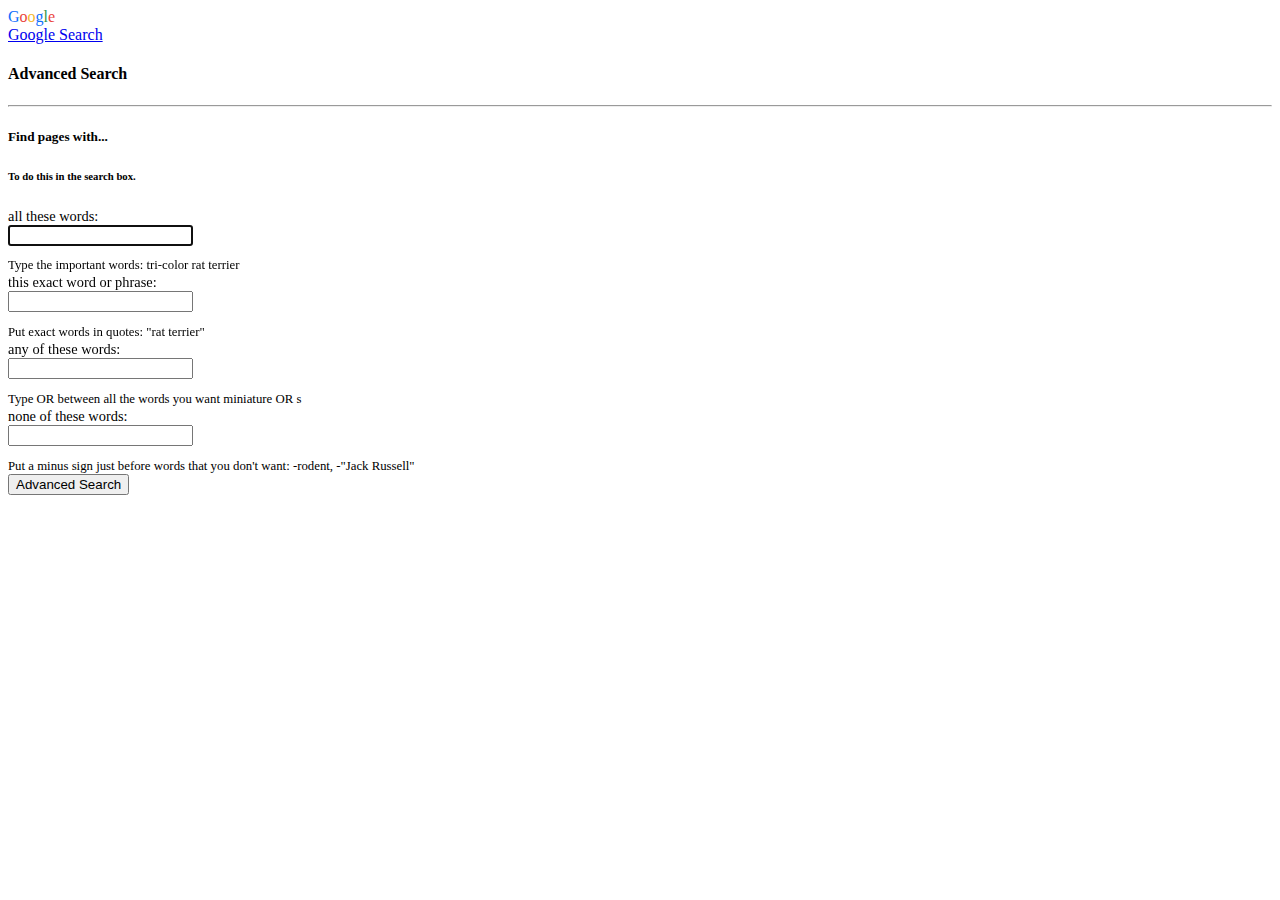
==== advanced.html @ ac25f78c "Initial commit" ====
<!DOCTYPE html>

<html lang="en">

<head>
    <meta charset="utf-8">
    <meta name="viewport" content="width=device-width, initial-scale=1">
    <title>Advanced Search</title>
    <link href="https://cdn.jsdelivr.net/npm/bootstrap@5.3.0-alpha3/dist/css/bootstrap.min.css" rel="stylesheet"
        integrity="sha384-KK94CHFLLe+nY2dmCWGMq91rCGa5gtU4mk92HdvYe+M/SXH301p5ILy+dN9+nJOZ" crossorigin="anonymous">
    <link href="styles.css" rel="stylesheet">
</head>

<body>
    <nav class="bg-light border navbar navbar-expand-sm navbar-light">
        <div class="container-fluid">
            <span class="navbar-brand fw-medium"><span class="h3 blue">G</span><span class="h3 red">o</span><span
                    class="h3 yellow">o</span><span class="h3 blue">g</span><span class="h3 green">l</span><span
                    class="h3 red">e</span></span>
            <div class="navbar-nav ms-auto mt-2">
                <a class="nav-link" href="index.html">Google Search</a>
            </div>
        </div>
    </nav>

    <header class="mt-5 text-start">
        <div class="container-fluid">
            <h4 class="ms-5">Advanced Search</h4>
            <hr>
        </div>
    </header>

    <main class="container-fluid mx-5 py-3 text-start">
        <form action="https://www.google.com/search?as_q=art&as_epq=bed&as_oq=cold&as_eq=down" class="me-5" id="advanced">
            <div class="row py-3">
                <div class="col-3">
                    <h5>Find pages with...</h5>
                </div>
                <div class="col-4"></div>
                <div class="col hide-sm">
                    <h6>To do this in the search box.</h6>
                </div>
            </div>
            <div class="row py-2 align-items-center">
                <label class="col-sm-2 col-form-label lh-1 pt-1" for="as_q">all these words:</label>
                <div class="col-8 col-lg-5">
                    <input autofocus class="mx-auto w-100" name="as_q" type="text">
                </div>
                <div class="col hide-sm py-2">
                    <p class="lh-1 small">
                        Type the important words: <span class="font-monospace">tri-color rat terrier</span>
                    </p>
                </div>
            </div>
            <div class="row py-2 align-items-center">
                <label class="col-sm-2 col-form-label lh-1 pt-1" for="as_epq">this exact word or phrase:</label>
                <div class="col-8 col-lg-5">
                    <input autofocus class="mx-auto w-100" name="as_epq" type="text">
                </div>
                <div class="col hide-sm py-2">
                    <p class="lh-1 small">
                        Put exact words in quotes: <span class="font-monospace">"rat terrier"</span>
                    </p>
                </div>
            </div>
            <div class="row py-2 align-items-center">
                <label class="col-sm-2 col-form-label lh-1 pt-1" for="as_oq">any of these words:</label>
                <div class="col-8 col-lg-5">
                    <input autofocus class="mx-auto w-100" name="as_oq" type="text">
                </div>
                <div class="col hide-sm py-2">
                    <p class="lh-1 small">
                        Type <span class="font-monospace">OR</span> between all the words you 
                        want <span class="font-monospace">miniature OR s</span>
                    </p>
                </div>
            </div>
            <div class="row py-2 align-items-center">
                <label class="col-sm-2 col-form-label lh-1 pt-1" for="as_eq">none of these words:</label>
                <div class="col-8 col-lg-5">
                    <input autofocus class="mx-auto w-100" name="as_eq" type="text">
                </div>
                <div class="col hide-sm py-2">
                    <p class="lh-1 small">
                        Put a minus sign just before words that you don't want: <span class="font-monospace">-rodent, 
                            -"Jack Russell"</span>
                    </p>
                </div>
            </div>
            <div class="row py-2 align-items-center">
                <div class="col-sm-2"></div>
                <div class="col-8 col-lg-5 text-end">
                    <input class="btn btn-primary" type="submit" value="Advanced Search">
                </div>
                <div class="col hide-sm"></div>
            </div>
        </form>
    </main>
</body>

</html>
---- styles.css ----
h1.display-1 {
  font-size: 7rem;
}

h6.grey {
  color: #303133;
}

.hidden {
  height: 0;
  margin: 0;
  padding: 0;
  visibility: hidden;
}

.container.middle {
  margin-top: 200px;
}

form#advanced {
  max-width: 1140px;
}

label.col-form-label {
  font-size: 0.9rem;
}

p.small {
  font-size: 0.8rem;
  margin-bottom: 0;
}

span.blue {
  color: #0d6efd;
}

span.green {
  color: #2e944b;
}

span.red {
  color: #ea433b;
}

span.yellow {
  color: #f5b82e;
}

@media only screen and (max-width: 992px) {
  .hide-sm {
    height: 0;
    margin: 0;
    padding: 0;
    visibility: hidden;
    width: 0;
  }
}

/*# sourceMappingURL=styles.css.map */
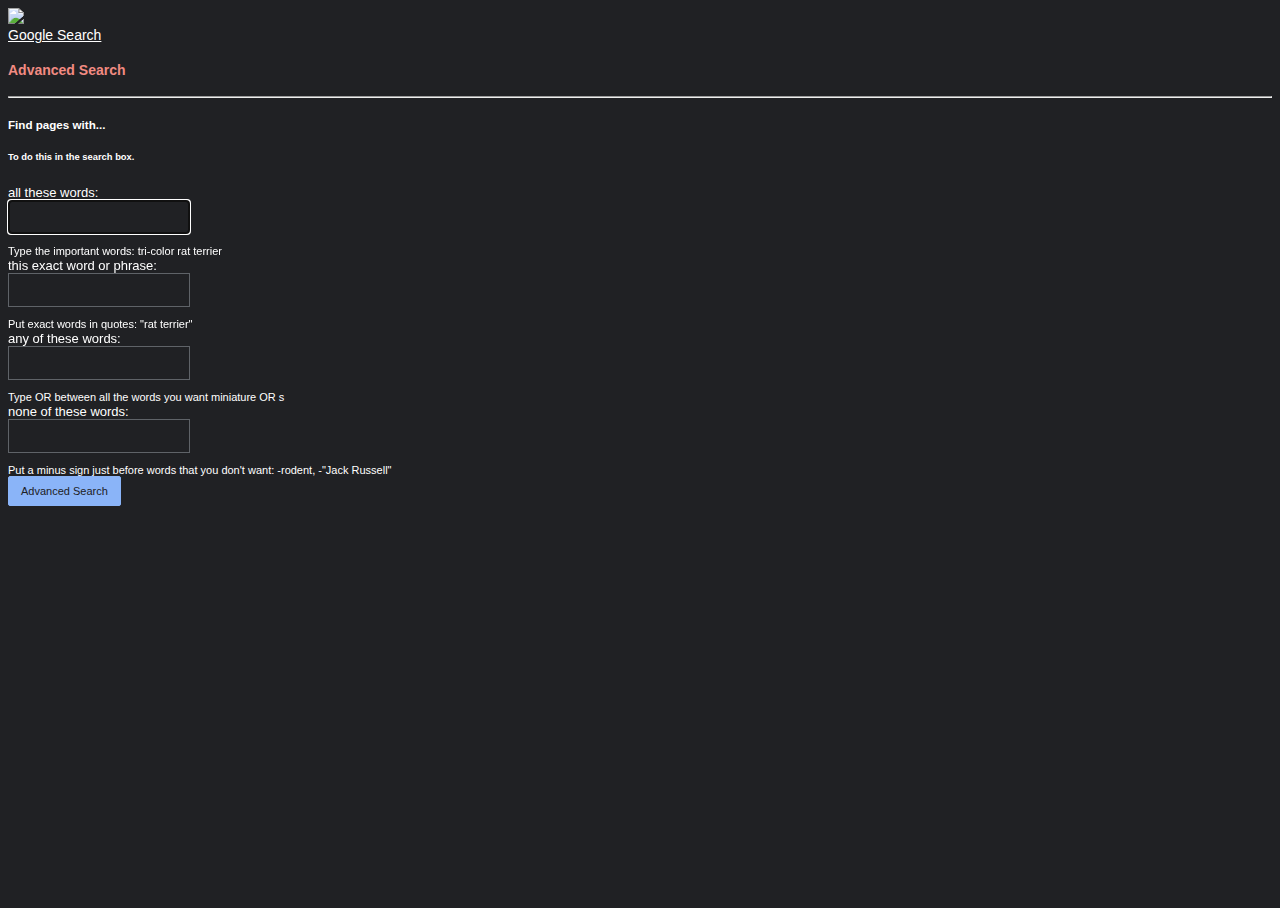
==== commit 5f283831: "Change style" ====
--- a/advanced.html
+++ b/advanced.html
@@ -12,11 +12,9 @@
 </head>
 
 <body>
-    <nav class="bg-light border navbar navbar-expand-sm navbar-light">
+    <nav class="navbar navbar-expand-sm">
         <div class="container-fluid">
-            <span class="navbar-brand fw-medium"><span class="h3 blue">G</span><span class="h3 red">o</span><span
-                    class="h3 yellow">o</span><span class="h3 blue">g</span><span class="h3 green">l</span><span
-                    class="h3 red">e</span></span>
+            <img class="navbar-brand logo-sm ms-2" src="https://www.google.de/images/branding/googlelogo/2x/googlelogo_light_color_272x92dp.png">
             <div class="navbar-nav ms-auto mt-2">
                 <a class="nav-link" href="index.html">Google Search</a>
             </div>
@@ -25,26 +23,26 @@
 
     <header class="mt-5 text-start">
         <div class="container-fluid">
-            <h4 class="ms-5">Advanced Search</h4>
-            <hr>
+            <h4 class="ms-5 mb-4 advanced">Advanced Search</h4>
         </div>
+        <hr>
     </header>
 
     <main class="container-fluid mx-5 py-3 text-start">
-        <form action="https://www.google.com/search?as_q=art&as_epq=bed&as_oq=cold&as_eq=down" class="me-5" id="advanced">
-            <div class="row py-3">
+        <form action="https://www.google.com/search" class="me-5" id="advanced">
+            <div class="row py-3 align-items-end">
                 <div class="col-3">
                     <h5>Find pages with...</h5>
                 </div>
                 <div class="col-4"></div>
                 <div class="col hide-sm">
-                    <h6>To do this in the search box.</h6>
+                    <h6 class="fw-bold">To do this in the search box.</h6>
                 </div>
             </div>
             <div class="row py-2 align-items-center">
-                <label class="col-sm-2 col-form-label lh-1 pt-1" for="as_q">all these words:</label>
-                <div class="col-8 col-lg-5">
-                    <input autofocus class="mx-auto w-100" name="as_q" type="text">
+                <label class="col-3 col-lg-2 col-form-label lh-1 pt-1" for="as_q">all these words:</label>
+                <div class="col-6 col-lg-5">
+                    <input autofocus class="mx-auto w-100" id="as_q" name="as_q" type="text">
                 </div>
                 <div class="col hide-sm py-2">
                     <p class="lh-1 small">
@@ -53,9 +51,9 @@
                 </div>
             </div>
             <div class="row py-2 align-items-center">
-                <label class="col-sm-2 col-form-label lh-1 pt-1" for="as_epq">this exact word or phrase:</label>
-                <div class="col-8 col-lg-5">
-                    <input autofocus class="mx-auto w-100" name="as_epq" type="text">
+                <label class="col-3 col-lg-2 col-form-label lh-1 pt-1" for="as_epq">this exact word or phrase:</label>
+                <div class="col-6 col-lg-5">
+                    <input autofocus class="mx-auto w-100" id="as_epq" name="as_epq" type="text">
                 </div>
                 <div class="col hide-sm py-2">
                     <p class="lh-1 small">
@@ -64,9 +62,9 @@
                 </div>
             </div>
             <div class="row py-2 align-items-center">
-                <label class="col-sm-2 col-form-label lh-1 pt-1" for="as_oq">any of these words:</label>
-                <div class="col-8 col-lg-5">
-                    <input autofocus class="mx-auto w-100" name="as_oq" type="text">
+                <label class="col-3 col-lg-2 col-form-label lh-1 pt-1" for="as_oq">any of these words:</label>
+                <div class="col-6 col-lg-5">
+                    <input autofocus class="mx-auto w-100" id="as_oq" name="as_oq" type="text">
                 </div>
                 <div class="col hide-sm py-2">
                     <p class="lh-1 small">
@@ -76,9 +74,9 @@
                 </div>
             </div>
             <div class="row py-2 align-items-center">
-                <label class="col-sm-2 col-form-label lh-1 pt-1" for="as_eq">none of these words:</label>
-                <div class="col-8 col-lg-5">
-                    <input autofocus class="mx-auto w-100" name="as_eq" type="text">
+                <label class="col-3 col-lg-2 col-form-label lh-1 pt-1" for="as_eq">none of these words:</label>
+                <div class="col-6 col-lg-5">
+                    <input autofocus class="mx-auto w-100" id="as_eq" name="as_eq" type="text">
                 </div>
                 <div class="col hide-sm py-2">
                     <p class="lh-1 small">
@@ -87,10 +85,10 @@
                     </p>
                 </div>
             </div>
-            <div class="row py-2 align-items-center">
-                <div class="col-sm-2"></div>
-                <div class="col-8 col-lg-5 text-end">
-                    <input class="btn btn-primary" type="submit" value="Advanced Search">
+            <div class="row py-3 align-items-center">
+                <div class="col-3 col-lg-2"></div>
+                <div class="col-6 col-lg-5 text-end">
+                    <input class="btn advanced fw-bold" type="submit" value="Advanced Search">
                 </div>
                 <div class="col hide-sm"></div>
             </div>
--- a/styles.css
+++ b/styles.css
@@ -1,9 +1,107 @@
-h1.display-1 {
-  font-size: 7rem;
+html, body {
+  background: #202124;
+  color: #bdc1c6;
+  font-size: 14px;
+  font-family: arial, sans-serif;
+  min-height: 100%;
+  height: 100%;
 }
 
-h6.grey {
-  color: #303133;
+a.nav-link {
+  color: white;
+}
+
+a.nav-link:hover {
+  color: white;
+  text-decoration: underline;
+}
+
+header.central {
+  min-height: 92px;
+  max-height: 290px;
+  height: calc(100% - 560px);
+}
+header.central span {
+  color: #4487f6;
+  font: 16px/16px roboto-regular, arial, sans-serif;
+}
+
+header h4.advanced {
+  color: #f28b82;
+}
+
+img.logo {
+  aspect-ratio: auto 272/92;
+  height: 92px;
+  max-height: 100%;
+  max-width: 100%;
+  object-fit: contain;
+  object-position: center bottom;
+  width: auto;
+}
+
+img.logo-sm {
+  height: auto;
+  width: 74px;
+}
+
+.btn {
+  background-color: #303134;
+  border: 1px solid #303134;
+  color: white;
+  height: 36px;
+  min-width: 54px;
+  padding: 0 16px;
+}
+
+.btn.advanced {
+  background: #8ab4f8;
+  border-color: #8ab4f8;
+  border-radius: 2px;
+  color: #202124;
+  font-size: 11px;
+  height: 30px;
+  padding: 0 12px;
+}
+
+form#advanced {
+  max-width: 1140px;
+  color: white;
+}
+
+input {
+  background-color: transparent;
+  border: 1px solid #5f6368;
+  color: white;
+  font-size: 13px;
+  height: 30px;
+}
+
+label.col-form-label {
+  font-size: 13px;
+}
+
+p.small {
+  font-size: 11px;
+  margin-bottom: 0;
+}
+
+.searchbar {
+  width: auto;
+  margin: 0 auto;
+  max-width: 584px;
+  padding-top: 6px;
+}
+
+textarea {
+  background-color: transparent;
+  border: 1px solid #5f6368;
+  color: white;
+  font-size: 16px;
+  line-height: 22px;
+  min-height: 44px;
+  resize: none;
+  word-wrap: break-word;
 }
 
 .hidden {
@@ -11,39 +109,6 @@
   margin: 0;
   padding: 0;
   visibility: hidden;
-}
-
-.container.middle {
-  margin-top: 200px;
-}
-
-form#advanced {
-  max-width: 1140px;
-}
-
-label.col-form-label {
-  font-size: 0.9rem;
-}
-
-p.small {
-  font-size: 0.8rem;
-  margin-bottom: 0;
-}
-
-span.blue {
-  color: #0d6efd;
-}
-
-span.green {
-  color: #2e944b;
-}
-
-span.red {
-  color: #ea433b;
-}
-
-span.yellow {
-  color: #f5b82e;
 }
 
 @media only screen and (max-width: 992px) {
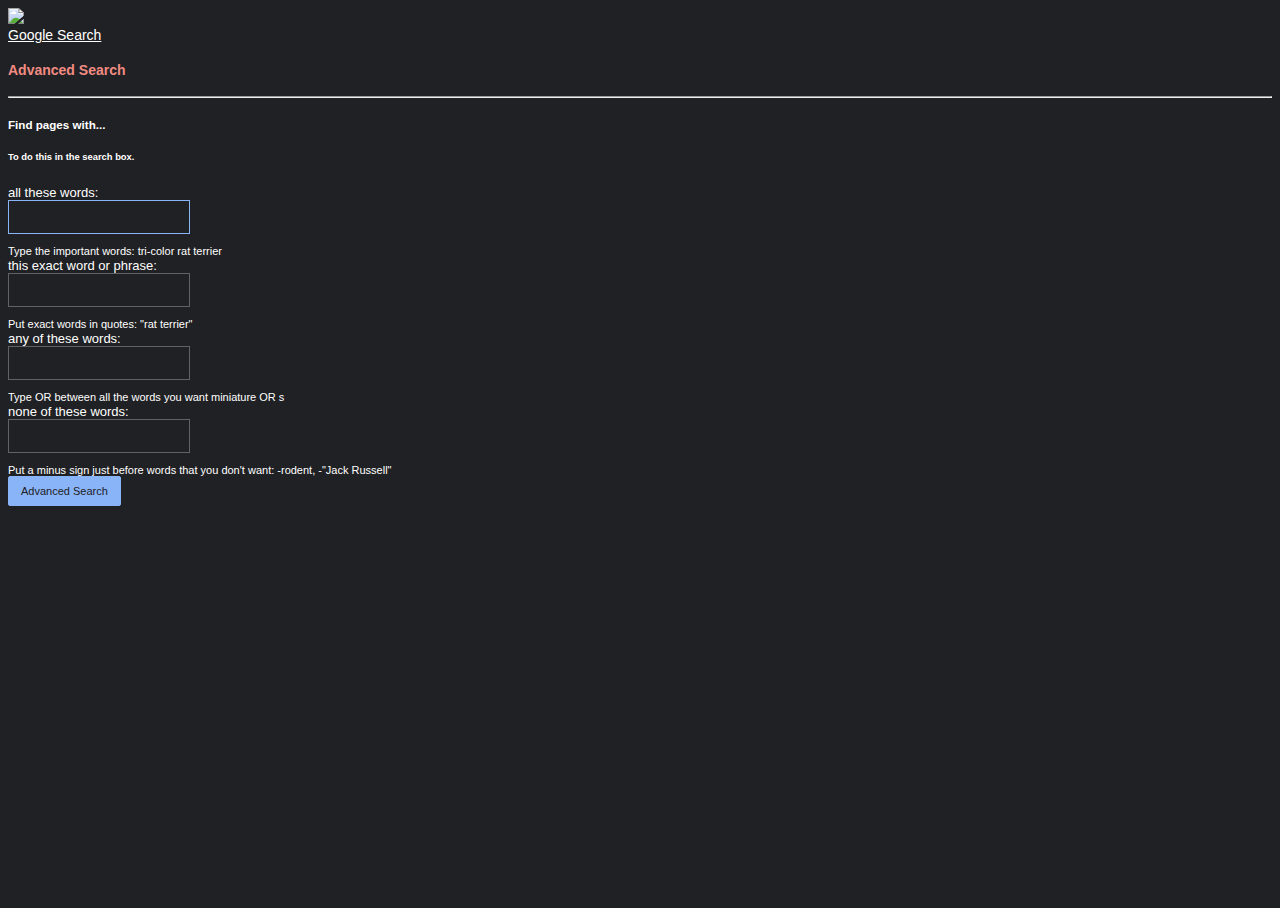
==== commit 1f6cb776: "Fix input style" ====
--- a/advanced.html
+++ b/advanced.html
@@ -42,7 +42,7 @@
             <div class="row py-2 align-items-center">
                 <label class="col-3 col-lg-2 col-form-label lh-1 pt-1" for="as_q">all these words:</label>
                 <div class="col-6 col-lg-5">
-                    <input autofocus class="mx-auto w-100" id="as_q" name="as_q" type="text">
+                    <input autofocus class="mx-auto w-100 ps-2" id="as_q" name="as_q" type="text">
                 </div>
                 <div class="col hide-sm py-2">
                     <p class="lh-1 small">
@@ -53,7 +53,7 @@
             <div class="row py-2 align-items-center">
                 <label class="col-3 col-lg-2 col-form-label lh-1 pt-1" for="as_epq">this exact word or phrase:</label>
                 <div class="col-6 col-lg-5">
-                    <input autofocus class="mx-auto w-100" id="as_epq" name="as_epq" type="text">
+                    <input autofocus class="mx-auto w-100 ps-2" id="as_epq" name="as_epq" type="text">
                 </div>
                 <div class="col hide-sm py-2">
                     <p class="lh-1 small">
@@ -64,7 +64,7 @@
             <div class="row py-2 align-items-center">
                 <label class="col-3 col-lg-2 col-form-label lh-1 pt-1" for="as_oq">any of these words:</label>
                 <div class="col-6 col-lg-5">
-                    <input autofocus class="mx-auto w-100" id="as_oq" name="as_oq" type="text">
+                    <input autofocus class="mx-auto w-100 ps-2" id="as_oq" name="as_oq" type="text">
                 </div>
                 <div class="col hide-sm py-2">
                     <p class="lh-1 small">
@@ -76,7 +76,7 @@
             <div class="row py-2 align-items-center">
                 <label class="col-3 col-lg-2 col-form-label lh-1 pt-1" for="as_eq">none of these words:</label>
                 <div class="col-6 col-lg-5">
-                    <input autofocus class="mx-auto w-100" id="as_eq" name="as_eq" type="text">
+                    <input autofocus class="mx-auto w-100 ps-2" id="as_eq" name="as_eq" type="text">
                 </div>
                 <div class="col hide-sm py-2">
                     <p class="lh-1 small">
--- a/styles.css
+++ b/styles.css
@@ -77,6 +77,11 @@
   height: 30px;
 }
 
+input:focus-visible, input:focus, input:focus-within, input:active {
+  border: 1px solid #8ab4f8;
+  outline: none;
+}
+
 label.col-form-label {
   font-size: 13px;
 }
@@ -92,16 +97,23 @@
   max-width: 584px;
   padding-top: 6px;
 }
-
-textarea {
+.searchbar input.rounded-pill {
   background-color: transparent;
   border: 1px solid #5f6368;
   color: white;
   font-size: 16px;
   line-height: 22px;
   min-height: 44px;
-  resize: none;
-  word-wrap: break-word;
+}
+.searchbar input.rounded-pill:focus {
+  box-shadow: none;
+  background-color: #303134;
+  border: 1px solid #303134;
+}
+.searchbar input.rounded-pill:hover {
+  box-shadow: none;
+  background-color: #303134;
+  border: 1px solid #303134;
 }
 
 .hidden {
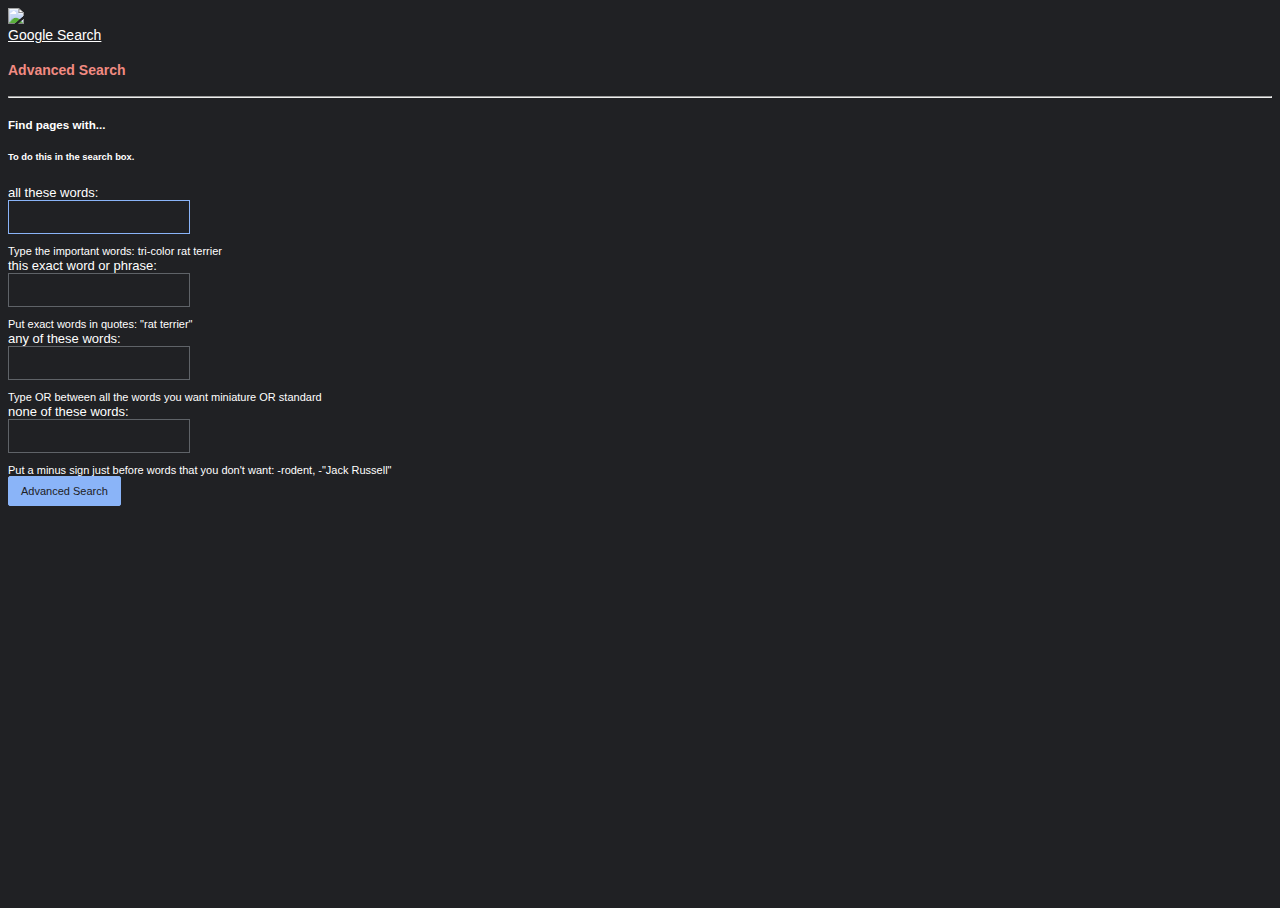
==== commit 0931d5e5: "Fix typo" ====
--- a/advanced.html
+++ b/advanced.html
@@ -69,7 +69,7 @@
                 <div class="col hide-sm py-2">
                     <p class="lh-1 small">
                         Type <span class="font-monospace">OR</span> between all the words you 
-                        want <span class="font-monospace">miniature OR s</span>
+                        want <span class="font-monospace">miniature OR standard</span>
                     </p>
                 </div>
             </div>
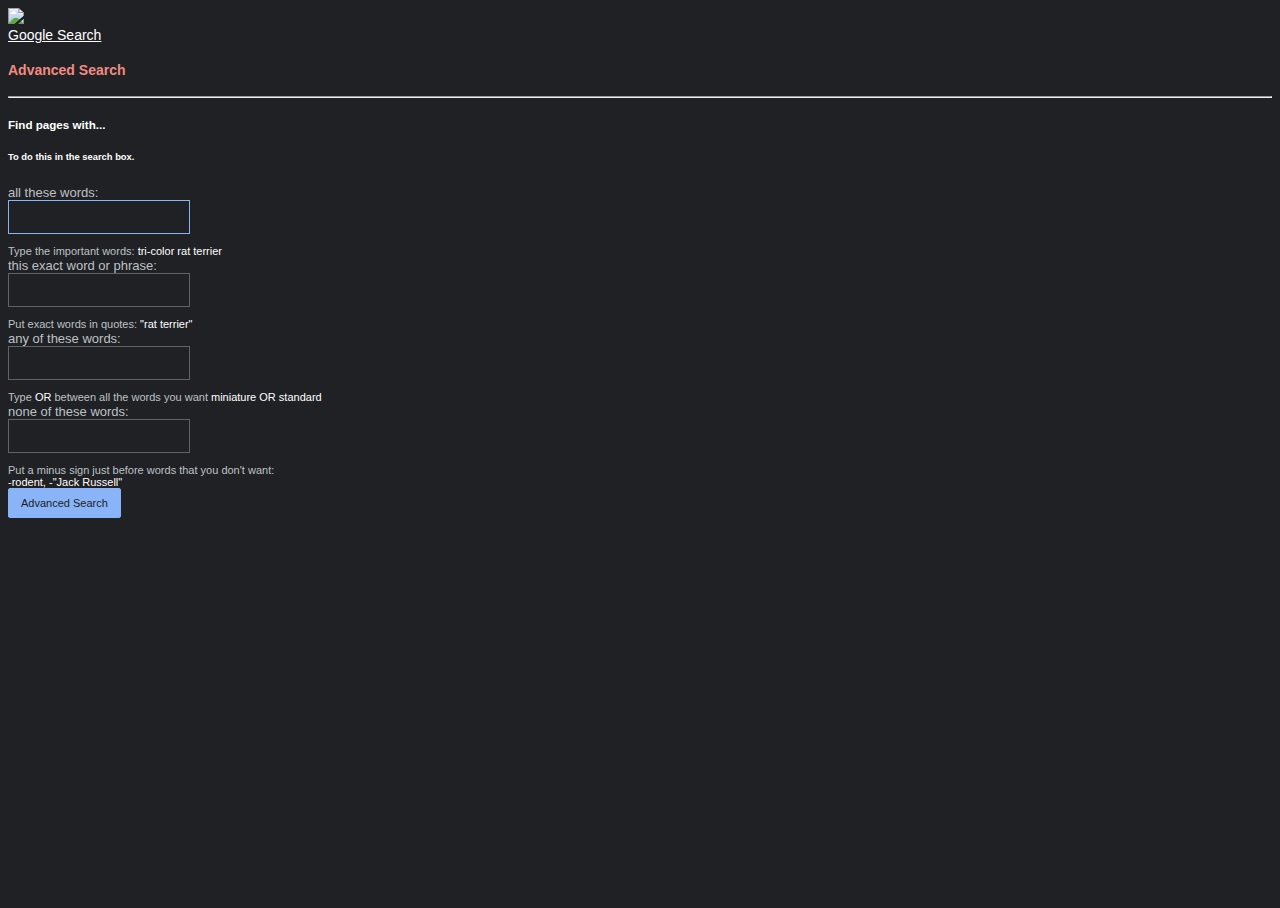
==== commit 36e23e99: "Change advanced search form style" ====
--- a/advanced.html
+++ b/advanced.html
@@ -34,14 +34,14 @@
                 <div class="col-3">
                     <h5>Find pages with...</h5>
                 </div>
-                <div class="col-4"></div>
+                <div class="col-5"></div>
                 <div class="col hide-sm">
                     <h6 class="fw-bold">To do this in the search box.</h6>
                 </div>
             </div>
             <div class="row py-2 align-items-center">
                 <label class="col-3 col-lg-2 col-form-label lh-1 pt-1" for="as_q">all these words:</label>
-                <div class="col-6 col-lg-5">
+                <div class="col-6">
                     <input autofocus class="mx-auto w-100 ps-2" id="as_q" name="as_q" type="text">
                 </div>
                 <div class="col hide-sm py-2">
@@ -52,7 +52,7 @@
             </div>
             <div class="row py-2 align-items-center">
                 <label class="col-3 col-lg-2 col-form-label lh-1 pt-1" for="as_epq">this exact word or phrase:</label>
-                <div class="col-6 col-lg-5">
+                <div class="col-6">
                     <input autofocus class="mx-auto w-100 ps-2" id="as_epq" name="as_epq" type="text">
                 </div>
                 <div class="col hide-sm py-2">
@@ -63,7 +63,7 @@
             </div>
             <div class="row py-2 align-items-center">
                 <label class="col-3 col-lg-2 col-form-label lh-1 pt-1" for="as_oq">any of these words:</label>
-                <div class="col-6 col-lg-5">
+                <div class="col-6">
                     <input autofocus class="mx-auto w-100 ps-2" id="as_oq" name="as_oq" type="text">
                 </div>
                 <div class="col hide-sm py-2">
@@ -75,19 +75,19 @@
             </div>
             <div class="row py-2 align-items-center">
                 <label class="col-3 col-lg-2 col-form-label lh-1 pt-1" for="as_eq">none of these words:</label>
-                <div class="col-6 col-lg-5">
+                <div class="col-6">
                     <input autofocus class="mx-auto w-100 ps-2" id="as_eq" name="as_eq" type="text">
                 </div>
                 <div class="col hide-sm py-2">
                     <p class="lh-1 small">
-                        Put a minus sign just before words that you don't want: <span class="font-monospace">-rodent, 
-                            -"Jack Russell"</span>
+                        Put a minus sign just before words that you don't want: 
+                        <br><span class="font-monospace">-rodent, -"Jack Russell"</span>
                     </p>
                 </div>
             </div>
             <div class="row py-3 align-items-center">
                 <div class="col-3 col-lg-2"></div>
-                <div class="col-6 col-lg-5 text-end">
+                <div class="col-6 text-end">
                     <input class="btn advanced fw-bold" type="submit" value="Advanced Search">
                 </div>
                 <div class="col hide-sm"></div>
--- a/styles.css
+++ b/styles.css
@@ -84,11 +84,16 @@
 
 label.col-form-label {
   font-size: 13px;
+  color: #bdc1c6;
 }
 
 p.small {
   font-size: 11px;
   margin-bottom: 0;
+  color: #bdc1c6;
+}
+p.small span {
+  color: white;
 }
 
 .searchbar {
